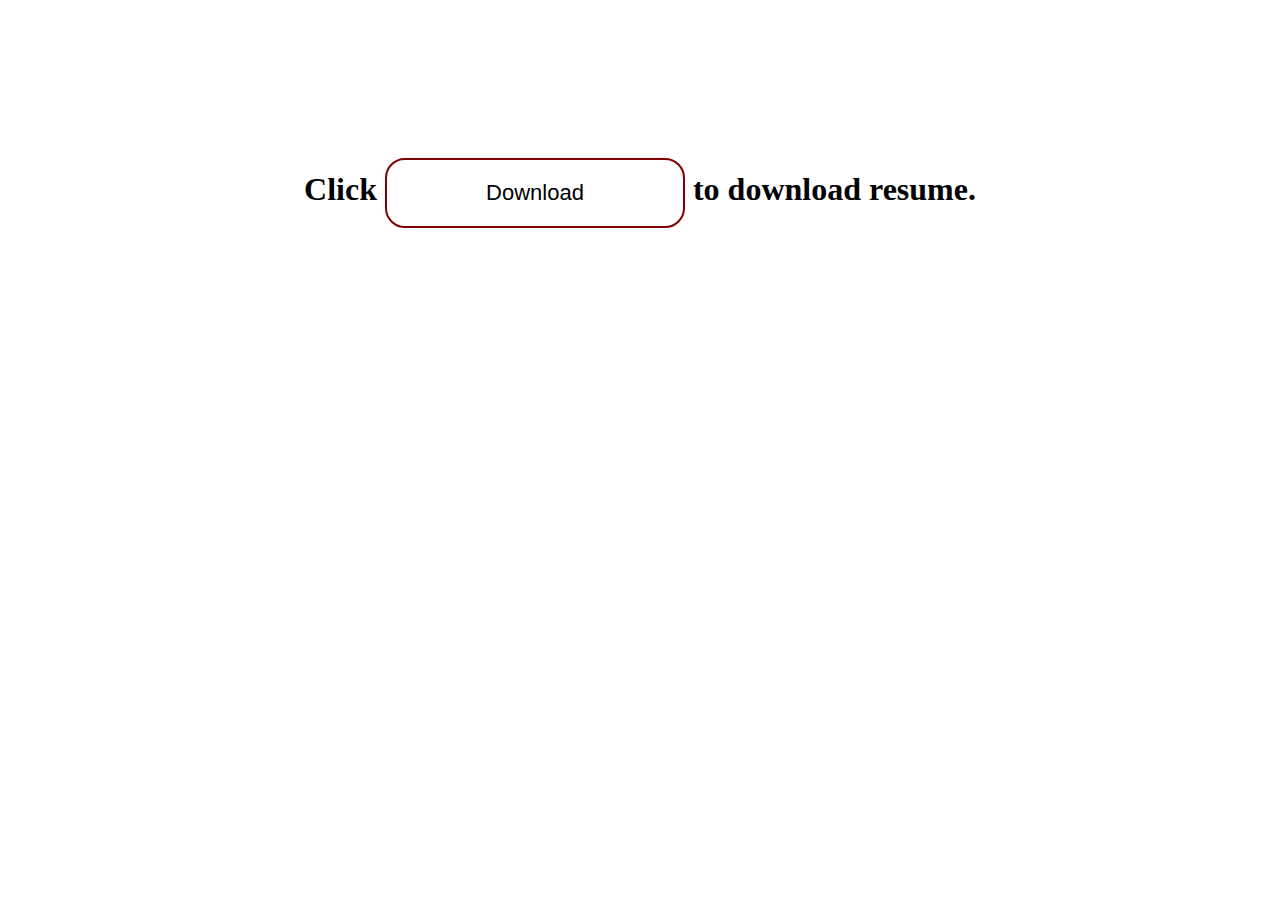
==== download.html @ 55056770 "First commit" ====
<!DOCTYPE html>
<html lang="en">
<head>
<meta charset="utf-8">
<title>Download | Krishna Sureddy</title>
<style>
.button {
  background-color: #800000; /* Maron */
  border: none;
  color: white;
  padding: 20px 35px;
  font-size: 22px;
  width: 300px;
  cursor: pointer;
  
}

.button1 {
  background-color: white; 
  color: black; 
  border: 2px solid #800000;
  border-radius: 20px ;
}

.button1:hover {
  background-color: #800000; /* Changes button background color to Maroon on hover*/
  color: white;
}
h1{
	display: inline;
}
#dbtn{
	display:inline;
}
</style>
</head>

<body>
<div style="text-align:center; padding-top: 150px">
<h1> Click  
<div id="dbtn">
<button class="button button1" onclick="location.href='https://drive.google.com/uc?id=1pr0uW01T67vQDxSBJdQw-CcfScloV_4n&export=download'">Download</button>
</div>
to download resume. </h1>
</div>
</body>
</html>
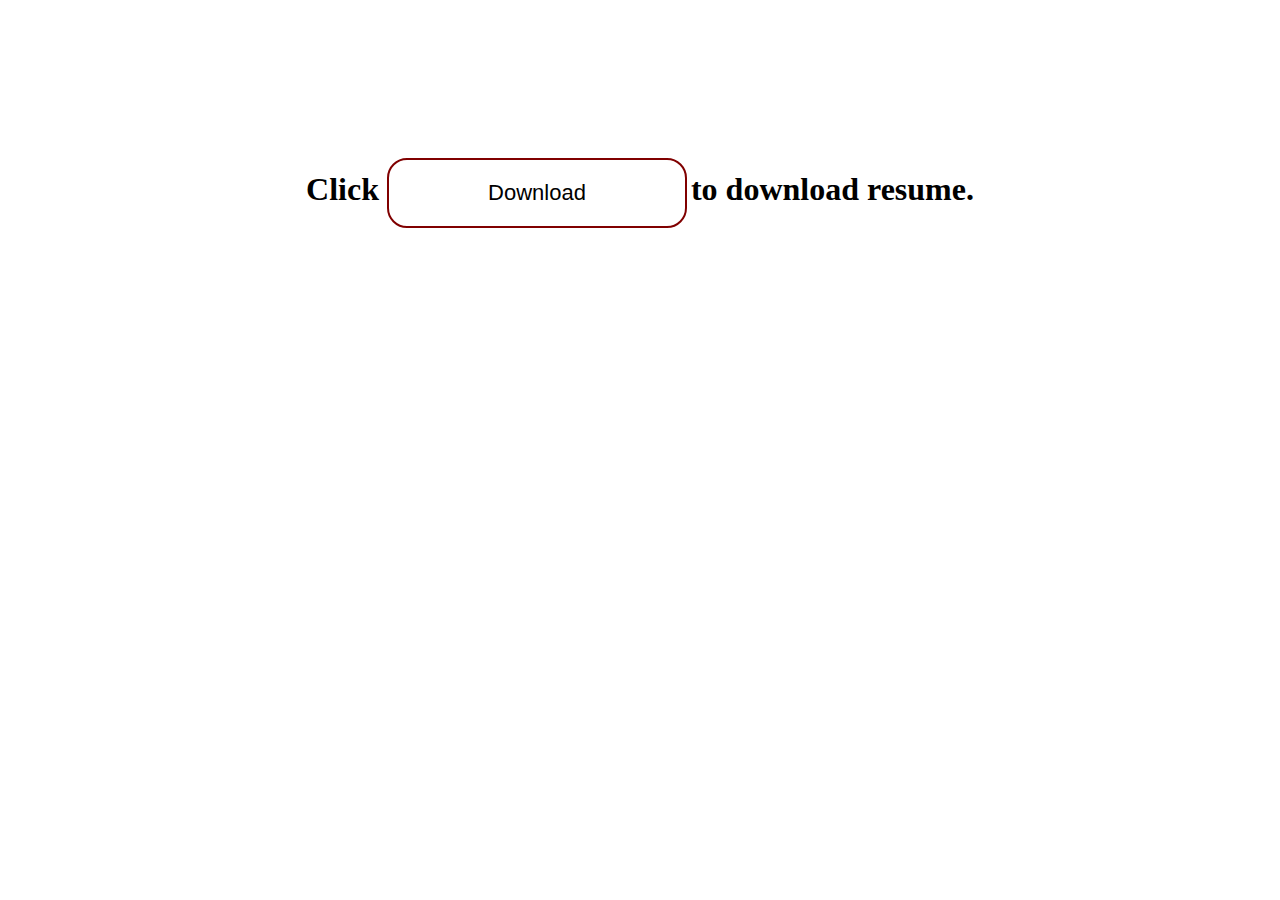
==== commit b1187542: "Commit with some minor changes in layout" ====
--- a/download.html
+++ b/download.html
@@ -37,11 +37,11 @@
 
 <body>
 <div style="text-align:center; padding-top: 150px">
-<h1> Click  
+<h1> Click </h1> 
 <div id="dbtn">
 <button class="button button1" onclick="location.href='https://drive.google.com/uc?id=1pr0uW01T67vQDxSBJdQw-CcfScloV_4n&export=download'">Download</button>
 </div>
-to download resume. </h1>
+<h1>to download resume. </h1>
 </div>
 </body>
 </html>
